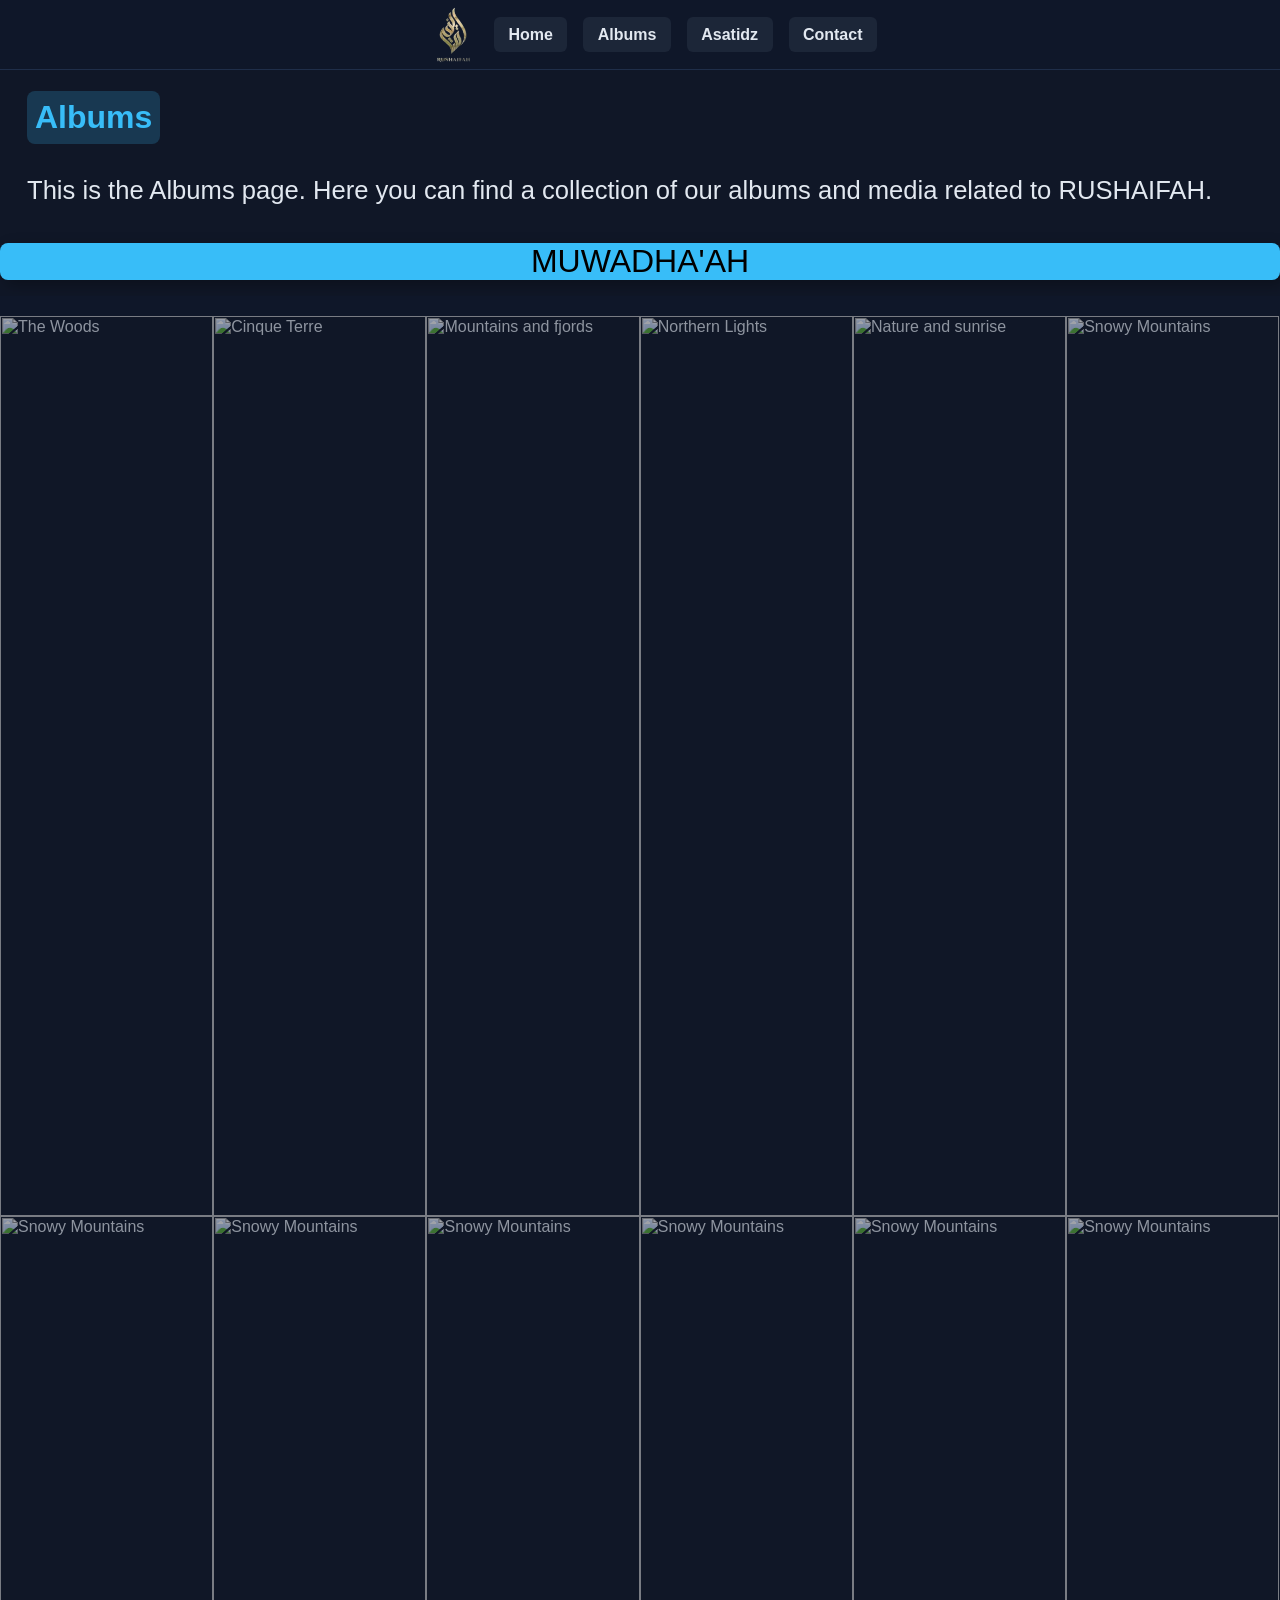
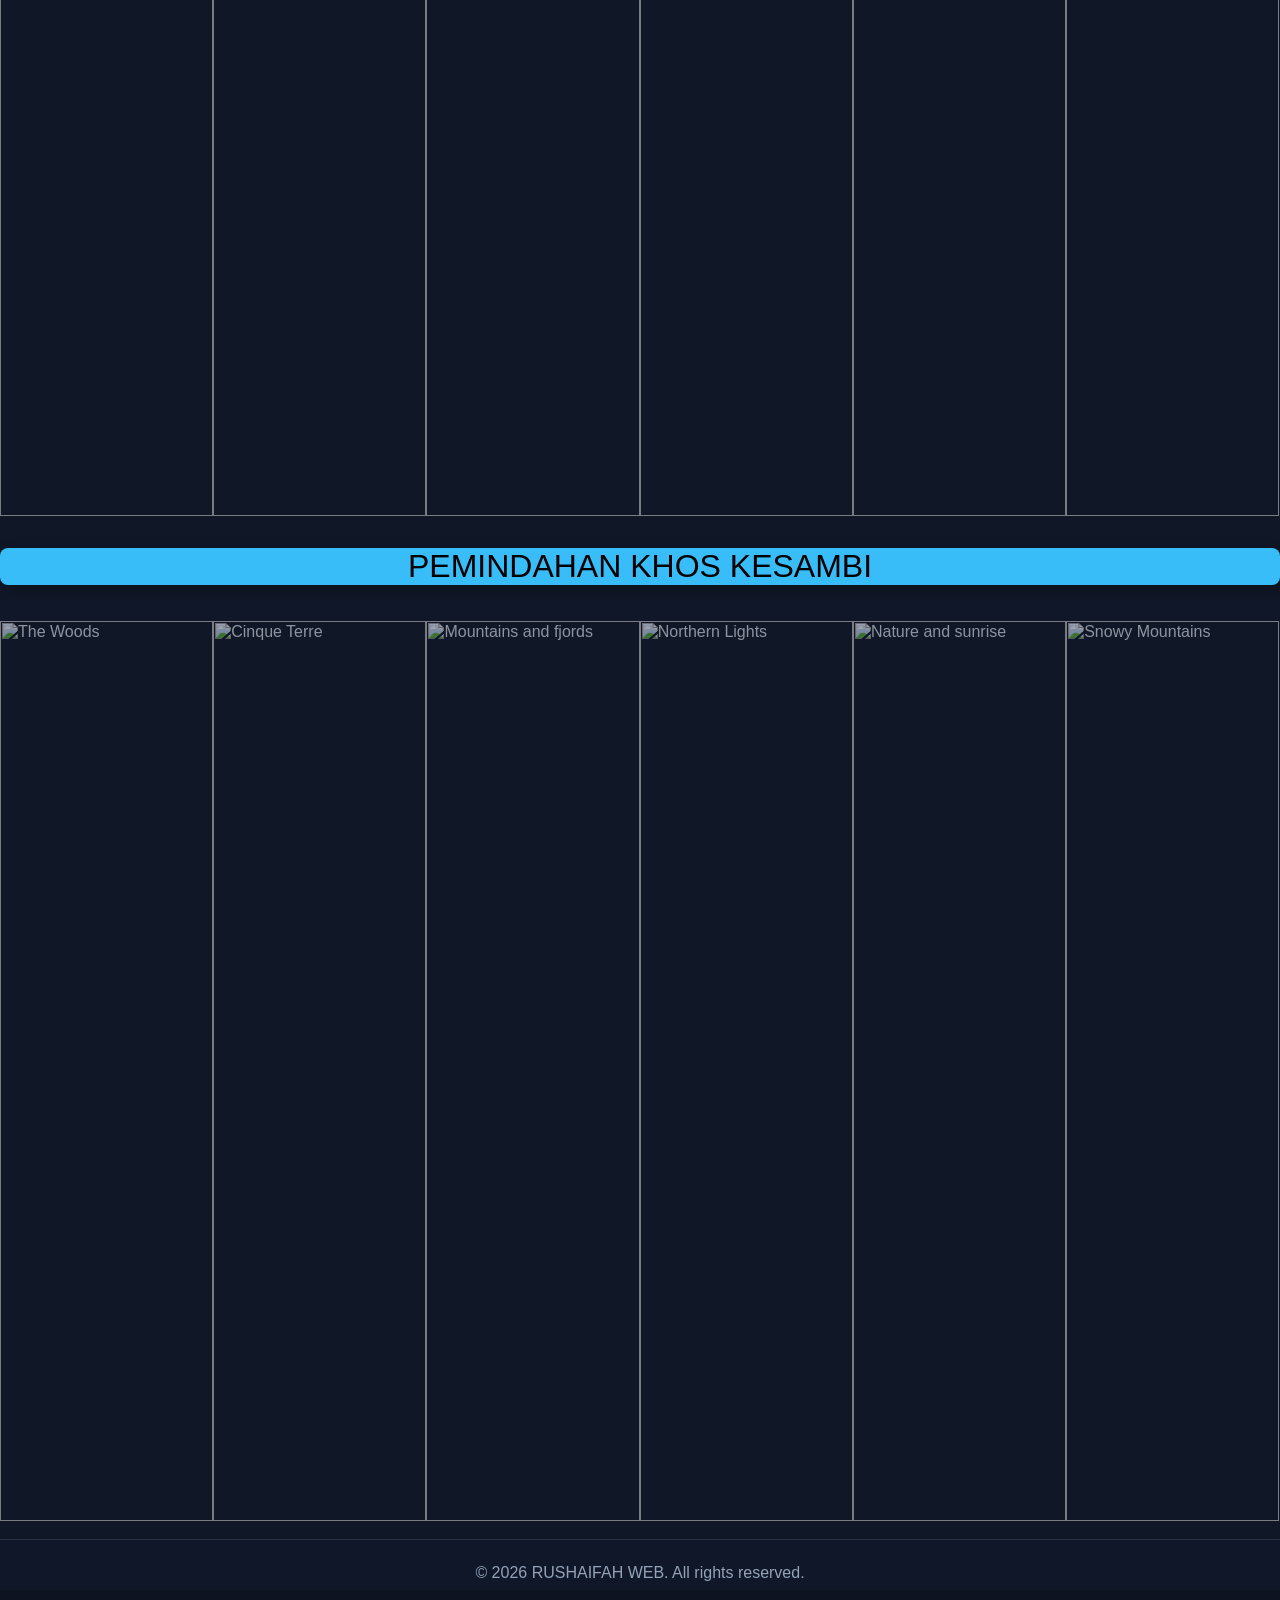
==== Albums.html @ 047086a2 "Add files via upload" ====
<html>

<head>
  <title>
    RUSHAIFAH WEB
  </title>
  <link href="style.css" rel="stylesheet" />
</head>

<body>
  <div class="container">
    <div class="navbar">
      <img src="logo.png" alt="logo" class="logo">
      <ul>
        <li><a href="index.html">Home</a></li>
        <li><a href="Albums.html">Albums</a></li>
        <li><a href="asatidz.html">Asatidz</a></li>
        <li><a href="contact.html">Contact</a></li>
      </ul>
    </div>
    <div>
      <!-- Content for the Albums page -->
      <h1 class="title">Albums</h1>
      <p class="text">This is the Albums page. Here you can find a collection of our albums and media related to
        RUSHAIFAH.</p>
      <p class="title-album">MUWADHA'AH</p>
    </div>
    <!-- Container for the image gallery -->
    <div class="container">

      <!-- Full-width images with number text -->
      <div class="mySlides">
        <div class="numbertext">1 / 6</div>
        <img src="1.jpg" style="width:100%">
      </div>

      <div class="mySlides">
        <div class="numbertext">2 / 6</div>
        <img src="2.jpg" style="width:100%">
      </div>

      <div class="mySlides">
        <div class="numbertext">3 / 6</div>
        <img src="3.jpg" style="width:100%">
      </div>

      <div class="mySlides">
        <div class="numbertext">4 / 10</div>
        <img src="4.jpg" style="width:100%">
      </div>

      <div class="mySlides">
        <div class="numbertext">5 / 10</div>
        <img src="5.jpg" style="width:100%">
      </div>

      <div class="mySlides">
        <div class="numbertext">6 / 10</div>
        <img src="6.jpg" style="width:100%">
      </div>

      <div class="mySlides">
        <div class="numbertext">7 / 10</div>
        <img src="7.jpg" style="width:100%">
      </div>

      <div class="mySlides">
        <div class="numbertext">8 / 10</div>
        <img src="8.jpg" style="width:100%">
      </div>

      <div class="mySlides">
        <div class="numbertext">9 / 10</div>
        <img src="9.jpg" style="width:100%">
      </div>

      <div class="mySlides">
        <div class="numbertext">10 / 10</div>
        <img src="10.jpg" style="width:100%">
      </div>
      <div class="mySlides">
        <div class="numbertext">11 / 10</div>
        <img src="11.jpg" style="width:100%">
      </div>
      <div class="mySlides">
        <div class="numbertext">12 / 10</div>
        <img src="12.jpg" style="width:100%">
      </div>

      <!-- Image text -->
      <div class="caption-container">
        <p id="caption"></p>
      </div>

      <!-- Thumbnail images -->
      <div class="row">
        <div class="column">
          <img class="demo cursor" src="1.jpg" style="width:100%" onclick="currentSlide(1)" alt="The Woods">
        </div>
        <div class="column">
          <img class="demo cursor" src="2.jpg" style="width:100%" onclick="currentSlide(2)" alt="Cinque Terre">
        </div>
        <div class="column">
          <img class="demo cursor" src="3.jpg" style="width:100%" onclick="currentSlide(3)" alt="Mountains and fjords">
        </div>
        <div class="column">
          <img class="demo cursor" src="4.jpg" style="width:100%" onclick="currentSlide(4)" alt="Northern Lights">
        </div>
        <div class="column">
          <img class="demo cursor" src="5.jpg" style="width:100%" onclick="currentSlide(5)" alt="Nature and sunrise">
        </div>
        <div class="column">
          <img class="demo cursor" src="6.jpg" style="width:100%" onclick="currentSlide(6)" alt="Snowy Mountains">
        </div>
        <div class="column">
          <img class="demo cursor" src="7.jpg" style="width:100%" onclick="currentSlide(7)" alt="Snowy Mountains">
        </div>
        <div class="column">
          <img class="demo cursor" src="8.jpg" style="width:100%" onclick="currentSlide(8)" alt="Snowy Mountains">
        </div>
        <div class="column">
          <img class="demo cursor" src="9.jpg" style="width:100%" onclick="currentSlide(9)" alt="Snowy Mountains">
        </div>
        <div class="column">
          <img class="demo cursor" src="10.jpg" style="width:100%" onclick="currentSlide(10)" alt="Snowy Mountains">
        </div>
        <div class="column">
          <img class="demo cursor" src="11.jpg" style="width:100%" onclick="currentSlide(11)" alt="Snowy Mountains">
        </div>
        <div class="column">
          <img class="demo cursor" src="12.jpg" style="width:100%" onclick="currentSlide(12)" alt="Snowy Mountains">
        </div>
      </div>

      <p class="title-album">PEMINDAHAN KHOS KESAMBI</p>

      <div class="container">

      <!-- Full-width images with number text -->
      <div class="mySlides">
        <div class="numbertext">1 / 6</div>
        <img src="1-2.png" style="width:100%">
      </div>

      <div class="mySlides">
        <div class="numbertext">2 / 6</div>
        <img src="2-2.png" style="width:100%">
      </div>

      <div class="mySlides">
        <div class="numbertext">3 / 6</div>
        <img src="3-2.png" style="width:100%">
      </div>

      <div class="mySlides">
        <div class="numbertext">4 / 6</div>
        <img src="4-2.png" style="width:100%">
      </div>

      <div class="mySlides">
        <div class="numbertext">5 / 6</div>
        <img src="5-2.png" style="width:100%">
      </div>

      <div class="mySlides">
        <div class="numbertext">6 / 6</div>
        <img src="6-2.png" style="width:100%">
      </div>

      <!-- Image text -->
      <div class="caption-container">
        <p id="caption"></p>
      </div>

      <!-- Thumbnail images -->
      <div class="row">
        <div class="column">
          <img class="demo cursor" src="1-2.png" style="width:100%" onclick="currentSlide(1)" alt="The Woods">
        </div>
        <div class="column">
          <img class="demo cursor" src="2-2.png" style="width:100%" onclick="currentSlide(2)" alt="Cinque Terre">
        </div>
        <div class="column">
          <img class="demo cursor" src="3-2.png" style="width:100%" onclick="currentSlide(3)" alt="Mountains and fjords">
        </div>
        <div class="column">
          <img class="demo cursor" src="4-2.png" style="width:100%" onclick="currentSlide(4)" alt="Northern Lights">
        </div>
        <div class="column">
          <img class="demo cursor" src="5-2.png" style="width:100%" onclick="currentSlide(5)" alt="Nature and sunrise">
        </div>
        <div class="column">
          <img class="demo cursor" src="6-2.png" style="width:100%" onclick="currentSlide(6)" alt="Snowy Mountains">
        </div>

      </div>
    </div>
      <div class="footer">
        <p class="copy">&copy; 2026 RUSHAIFAH WEB. All rights reserved.</p>
      </div>

      <!-- Lightbox overlay for image preview -->
      <div id="lightboxOverlay" class="lightbox-overlay" onclick="closeLightbox()" style="display:none;">
        <span class="lightbox-close" onclick="event.stopPropagation(); closeLightbox()">&times;</span>
        <img id="lightboxImage" class="lightbox-image" src="" alt="Preview image">
      </div>

    </div>
    <script src="script.js"></script>
</body>

</html>
---- style.css ----
:root {
    --bg: #0d1321;
    --surface: rgba(16, 24, 40, 0.95);
    --surface-soft: rgba(15, 23, 42, 0.75);
    --text: #e2e8f0;
    --text-subtle: #94a3b8;
    --accent: #38bdf8;
    --accent-strong: #0ea5e9;
}

* {
    box-sizing: border-box;
}

body {
    margin: 0;
    min-height: 100vh;
    background-color: var(--bg);
    color: var(--text);
    font-family: 'Segoe UI', Tahoma, Geneva, Verdana, sans-serif;
}

.container {
    background-color: var(--surface);
    min-height: 100vh;
    width: 100%;
}

.navbar {
        background-color: var(--surface-soft);
    width: 100%;
    height: 70px;
    display: flex;
    align-items: center;
    justify-content: center;
    border-bottom: 1px solid rgba(98, 138, 199, 0.2);
}

.logo {
    color: var(--accent);
    font-weight: 70;
    font-size: 1.3rem;
    letter-spacing: 0.08em;
    padding-left: 10px ;
    height: 9vh;
}

.navbar ul {
    list-style: none;
    margin: 0;
    padding: 0;
    display: flex;
    gap: 1rem;
    align-items: center;
}

.navbar li {
    display: inline-flex;
}

.navbar a {
    color: var(--text);
    text-decoration: none;
    background-color: rgba(148, 163, 184, 0.1);
    padding: 0.55rem 0.9rem;
    border-radius: 6px;
    font-size: 1rem;
    font-weight: 600;
    transition: background 0.2s ease, color 0.2s ease;
}

.navbar a:hover {
    background-color: var(--accent-soft, rgba(56, 189, 248, 0.2));
    color: var(--accent);
}

.wellcome {
    text-align: center;
    font-size: 2.5rem;
    margin-top: 2rem;
    color: var(--accent);
    text-shadow: 2px 2px 4px rgba(0, 0, 0, 0.5);
}

.wellcome span {
    display: block;
    font-size: 1.2rem;
    margin-top: 0.5rem;
    color: var(--text-subtle);
}

.content {
    background-color: rgba(15, 23, 42, 0.85);
    height: 80%;
    padding: 2rem;
    display: flex;
    justify-content: center;
    align-items: center;
    margin-top: 2rem;
}

.content-image {
    width: 43vh;
    height: 65vh;
    border-radius: 15px;
    box-shadow: 10px 10px 20px rgba(0, 0, 0, 0.55);
    align-items: center;
}

.footer {
    margin-top: 2vh;
    background-color: var(--surface-soft);
    color: var(--text-subtle);
    border-top: 1px solid rgba(148, 163, 184, 0.2);
}

.qoutes {
    text-decoration: overline;
    margin-top: 1.5rem;
    color: white;
    text-shadow: 2px 2px 4px rgba(0, 0, 0, 0.5);
    text-align: center; 
}

.footer-container .logo {
    height: 5vh;
    width: auto;
}

.copy {
    text-align: center;
    padding: 0.5rem;
    font-size: 1rem;
}

.title {
    margin-left: 3vh;
    font-size: 2rem;
    margin-bottom: 0.5rem;
    color: var(--accent);
    background-color: rgba(56, 189, 248, 0.2);
    padding: 0.5rem;
    border-radius: 8px;
    width: fit-content;
    height: fit-content;
    align-items: center;
    justify-content: center;
    display: flex;
}

.text {
    margin-right: 3vh;
    margin-left: 3vh;
    text-justify: center;
    text-align: justify;
    font-size: 1.6rem;
    line-height: 1.6;
    color: var(--text);
}

title-list {
    margin-left: 3vh;
}

.list {
    list-style: none;
    text-align: center;
    margin-left: 3vh;
    font-size: 1.6rem;
    line-height: 1.6;
    color: var(--text);
}

.guru-list-row {
    display: flex;
    flex-wrap: wrap;
    align-items: flex-start;
    gap: 1.5rem;
    margin: 1rem 0 2rem 3vh;
}

.guru {
    width: 45vh;
    border-radius: 12px;
    box-shadow: 4px 4px 12px rgba(0,0,0,0.4);
}

.guru-list {
    list-style: disc;
    margin: 0;
    padding-left: 1.2rem;
    font-size: 1.6rem;
    line-height: 1.8;
    color: var(--text);
    margin-top: 2rem;
}

.guru-list li {
    margin-bottom: 0.6rem;
}

.title-album {
    background-color: var(--accent);
    text-align: center;
    font-size: 2rem;
    margin-bottom: 1rem;
    color: rgb(0, 0, 0);
    border-radius: 8px;
    width: auto;
    box-shadow: 5px 5px 15px rgba(0, 0, 0, 0.3);
    align-items: center;
    justify-content: center;
    margin-top: 2rem;
}

.muwadaah-photos {
    height: fit-content;
}

* {
  box-sizing: border-box;
}

/* Position the image container (needed to position the left and right arrows) */
.container {
  position: relative;
}

/* Hide the slideshow images by default (no large image above thumbnail rows) */
.mySlides {
  display: none !important;
}

/* Add a pointer when hovering over the thumbnail images */
.cursor {
  cursor: pointer;
}

/* Next & previous buttons */
.prev,
.next {
  cursor: pointer;
  position: absolute;
  top: 40%;
  width: auto;
  padding: 16px;
  margin-top: -50px;
  color: white;
  font-weight: bold;
  font-size: 20px;
  border-radius: 0 3px 3px 0;
  user-select: none;
  -webkit-user-select: none;
}

/* Position the "next button" to the right */
.next {
  right: 0;
  border-radius: 3px 0 0 3px;
}

/* On hover, add a black background color with a little bit see-through */
.prev:hover,
.next:hover {
  background-color: rgba(0, 0, 0, 0.8);
}

/* Number text (1/3 etc) */
.numbertext {
  color: #f2f2f2;
  font-size: 12px;
  padding: 8px 12px;
  position: absolute;
  top: 0;
}

/* Container for image text */
.caption-container {
  text-align: center;
  background-color: var(--surface-soft);
  padding: 2px 16px;
  color: white;
}

.row:after {
  content: "";
  display: table;
  clear: both;
}

/* Six columns side by side */
.column {
  float: left;
  width: 16.66%;
}

/* Add a transparency effect for thumnbail images */
.demo {
  opacity: 0.6;
}

.active,
.demo:hover {
  opacity: 1;
}

/* Lightbox overlay styles */
.lightbox-overlay {
  position: fixed;
  top: 0;
  left: 0;
  width: 100%;
  height: 100%;
  background-color: rgba(0, 0, 0, 0.86);
  display: flex;
  align-items: center;
  justify-content: center;
  z-index: 9999;
}

.lightbox-image {
  max-width: 95%;
  max-height: 92%;
  border-radius: 8px;
  box-shadow: 0 0 24px rgba(255, 255, 255, 0.2);
}

.lightbox-close {
  position: absolute;
  top: 18px;
  right: 20px;
  color: #fff;
  font-size: 2rem;
  font-weight: bold;
  cursor: pointer;
  z-index: 10000;
}

.contact-container {
    display: flex;
    justify-content: center;
    align-items: center;
    margin-top: 2rem;
}

.contact {
    background-color: var(--surface-soft);
    padding: 2rem;
    border-radius: 8px;
    width: fit-content;
    height: fit-content;
    align-items: center;
    justify-content: center;
    display: flex;
}

.info {
    font-size: 2rem;
    color: var(--text);
    margin-bottom: 0.5rem;
}

.list-title {
    margin-right: 3vh;
    margin-left: 3vh;
    text-justify: center;
    text-align: justify;
    font-size: 3rem;
    line-height: 1.6;
    color: var(--text);
    background-color: var(--accent); 
}

.guru {
    background-color: var(--accent);
    text-align: center;
    font-size: 2rem;
    margin-bottom: 1rem;
    margin-left: 3vh;
    color: rgb(0, 0, 0);
    border-radius: 8px;
    width: 110vh;
    box-shadow: 5px 5px 15px rgba(0, 0, 0, 0.3);
    align-items: center;
    justify-content: center;
    margin-top: 2rem;
}
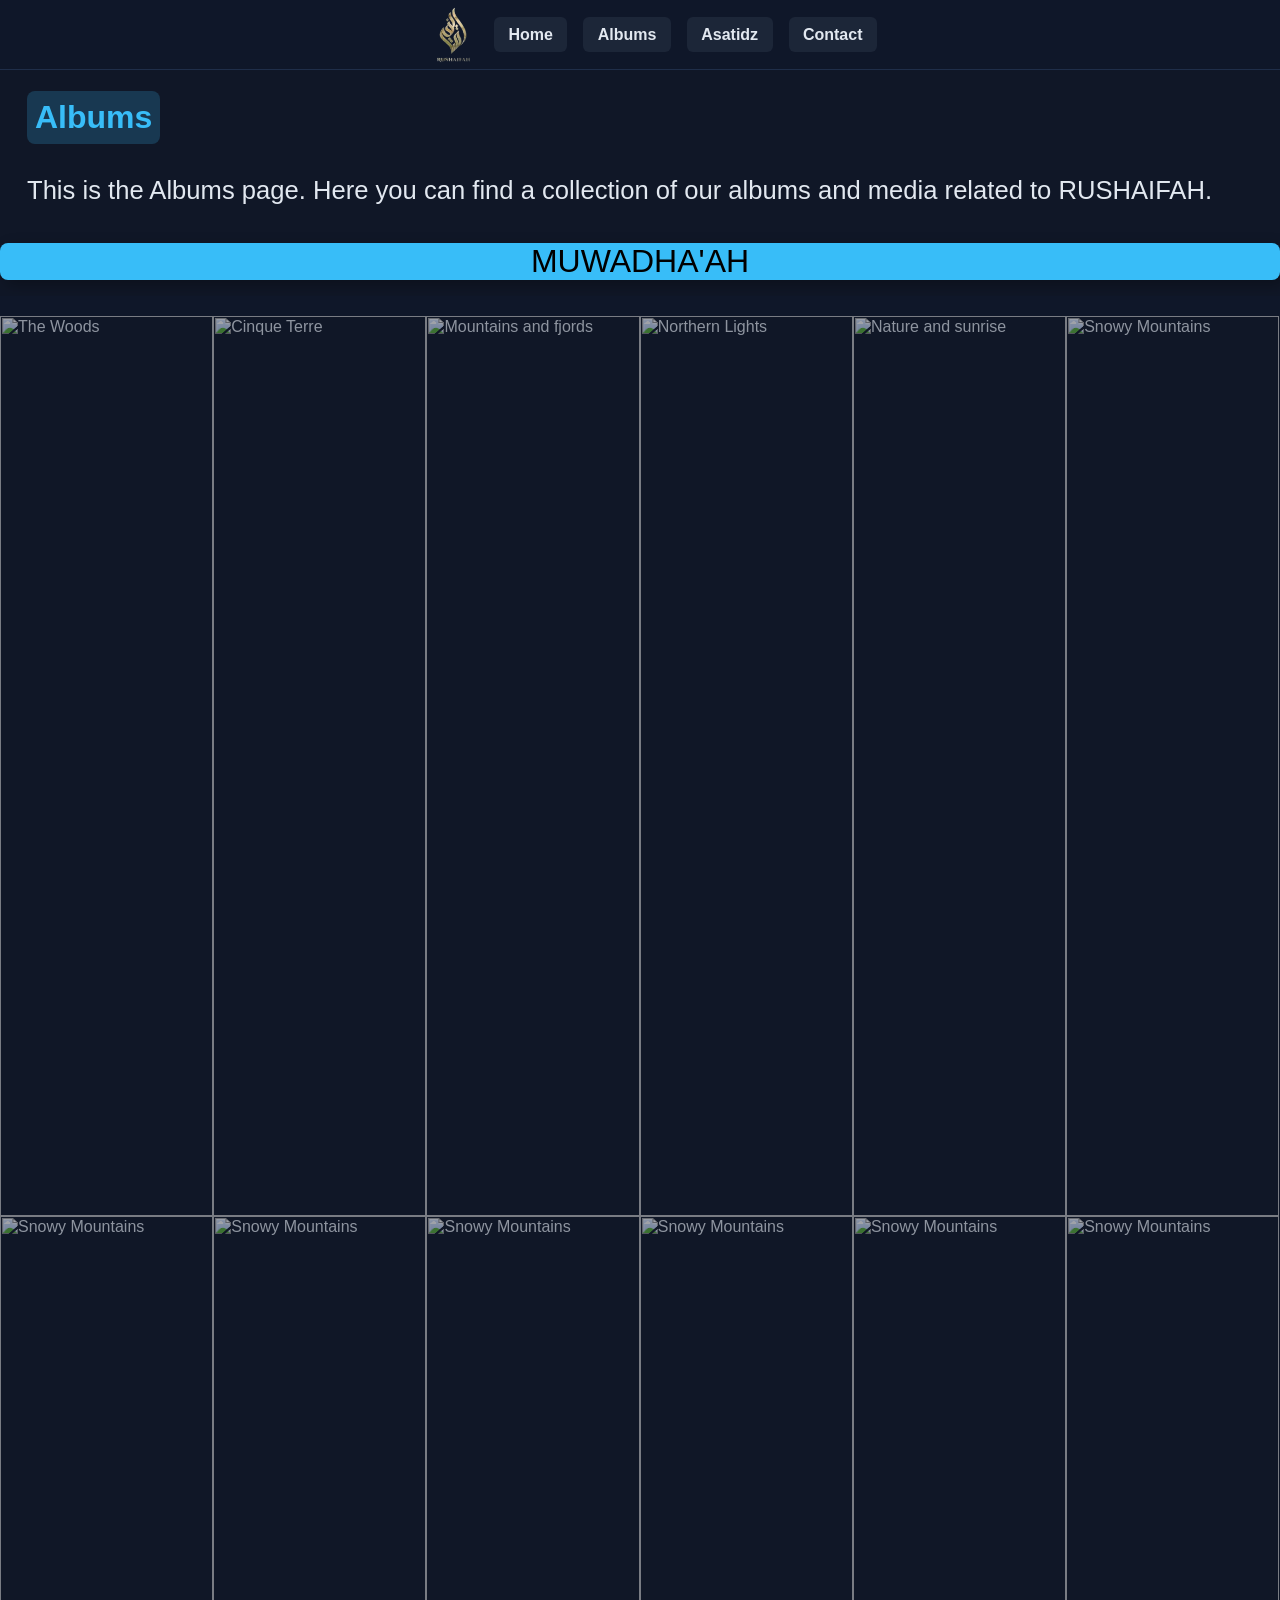
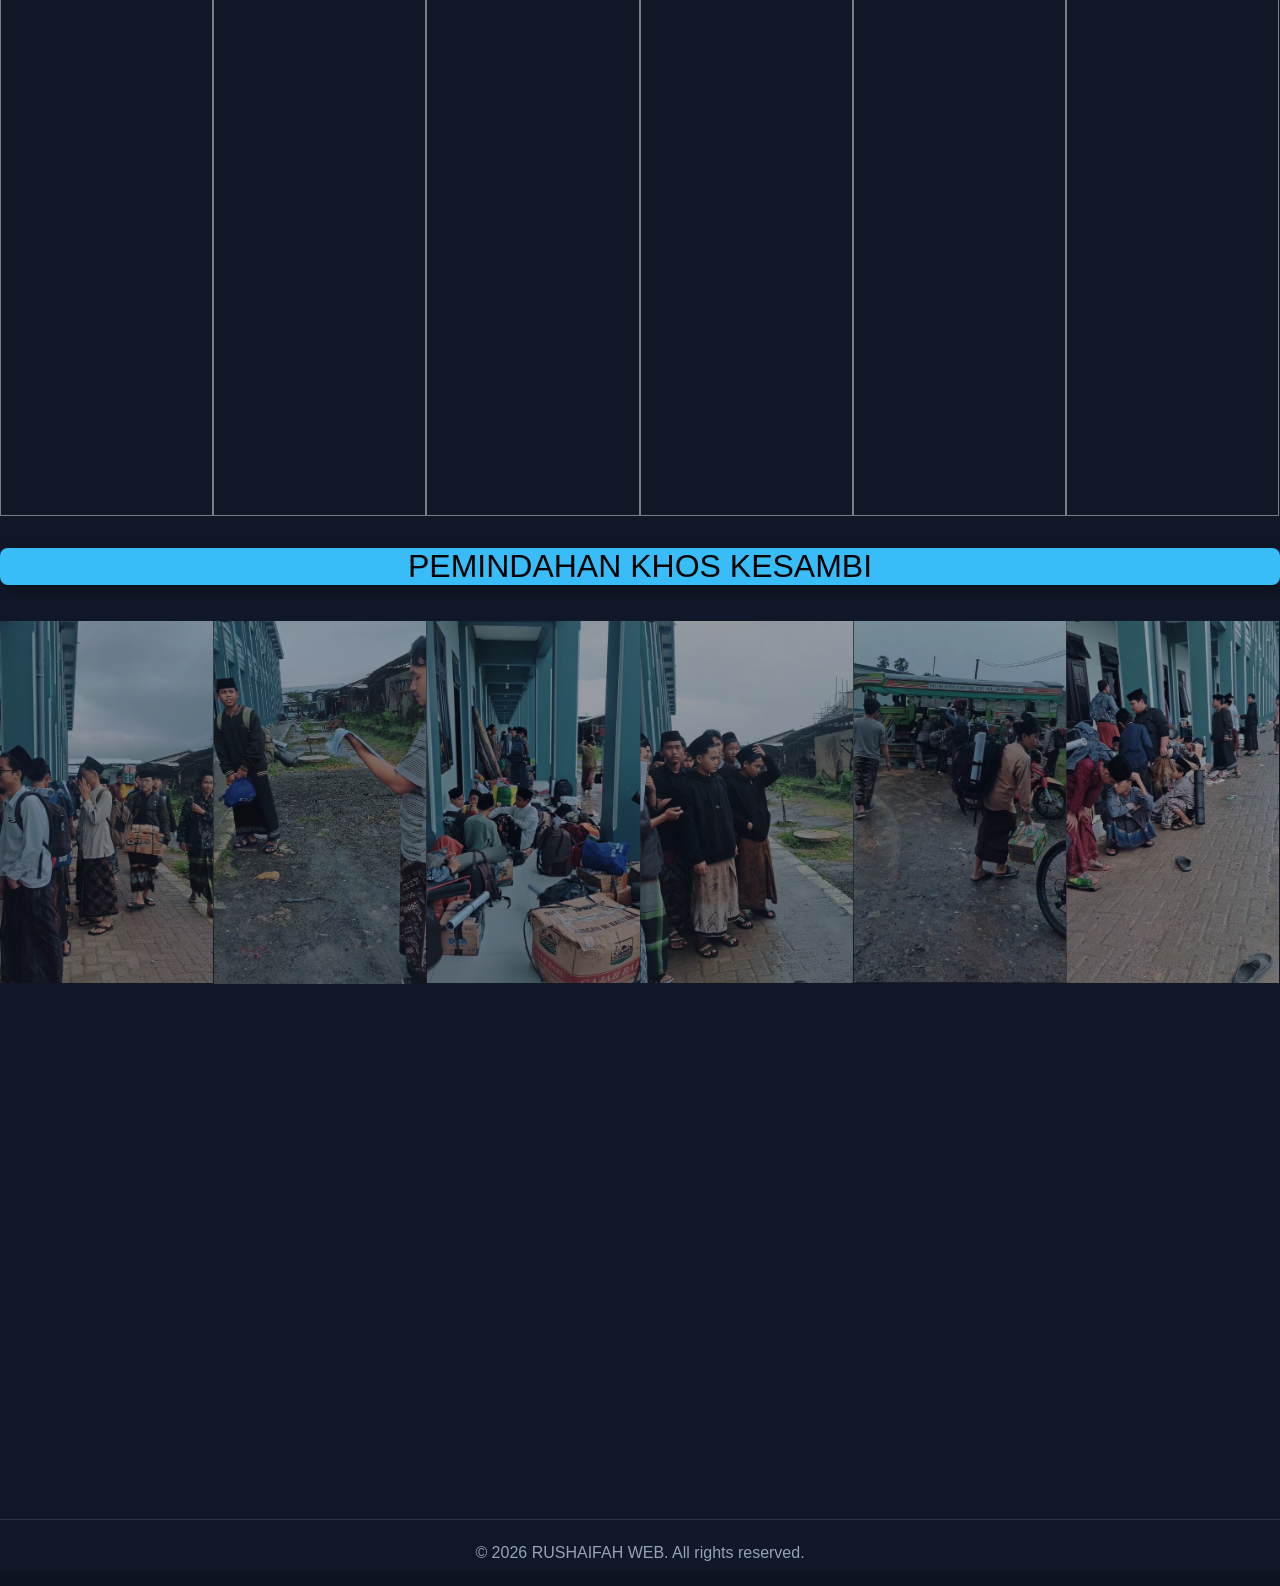
==== commit d7ea906a: "Fix HTML formatting and update image paths" ====
--- a/Albums.html
+++ b/Albums.html
@@ -31,7 +31,7 @@
       <!-- Full-width images with number text -->
       <div class="mySlides">
         <div class="numbertext">1 / 6</div>
-        <img src="1.jpg" style="width:100%">
+        <img src="1.JPG" style="width:100%">
       </div>
 
       <div class="mySlides">
@@ -209,4 +209,5 @@
     <script src="script.js"></script>
 </body>
 
-</html>+
+</html>
